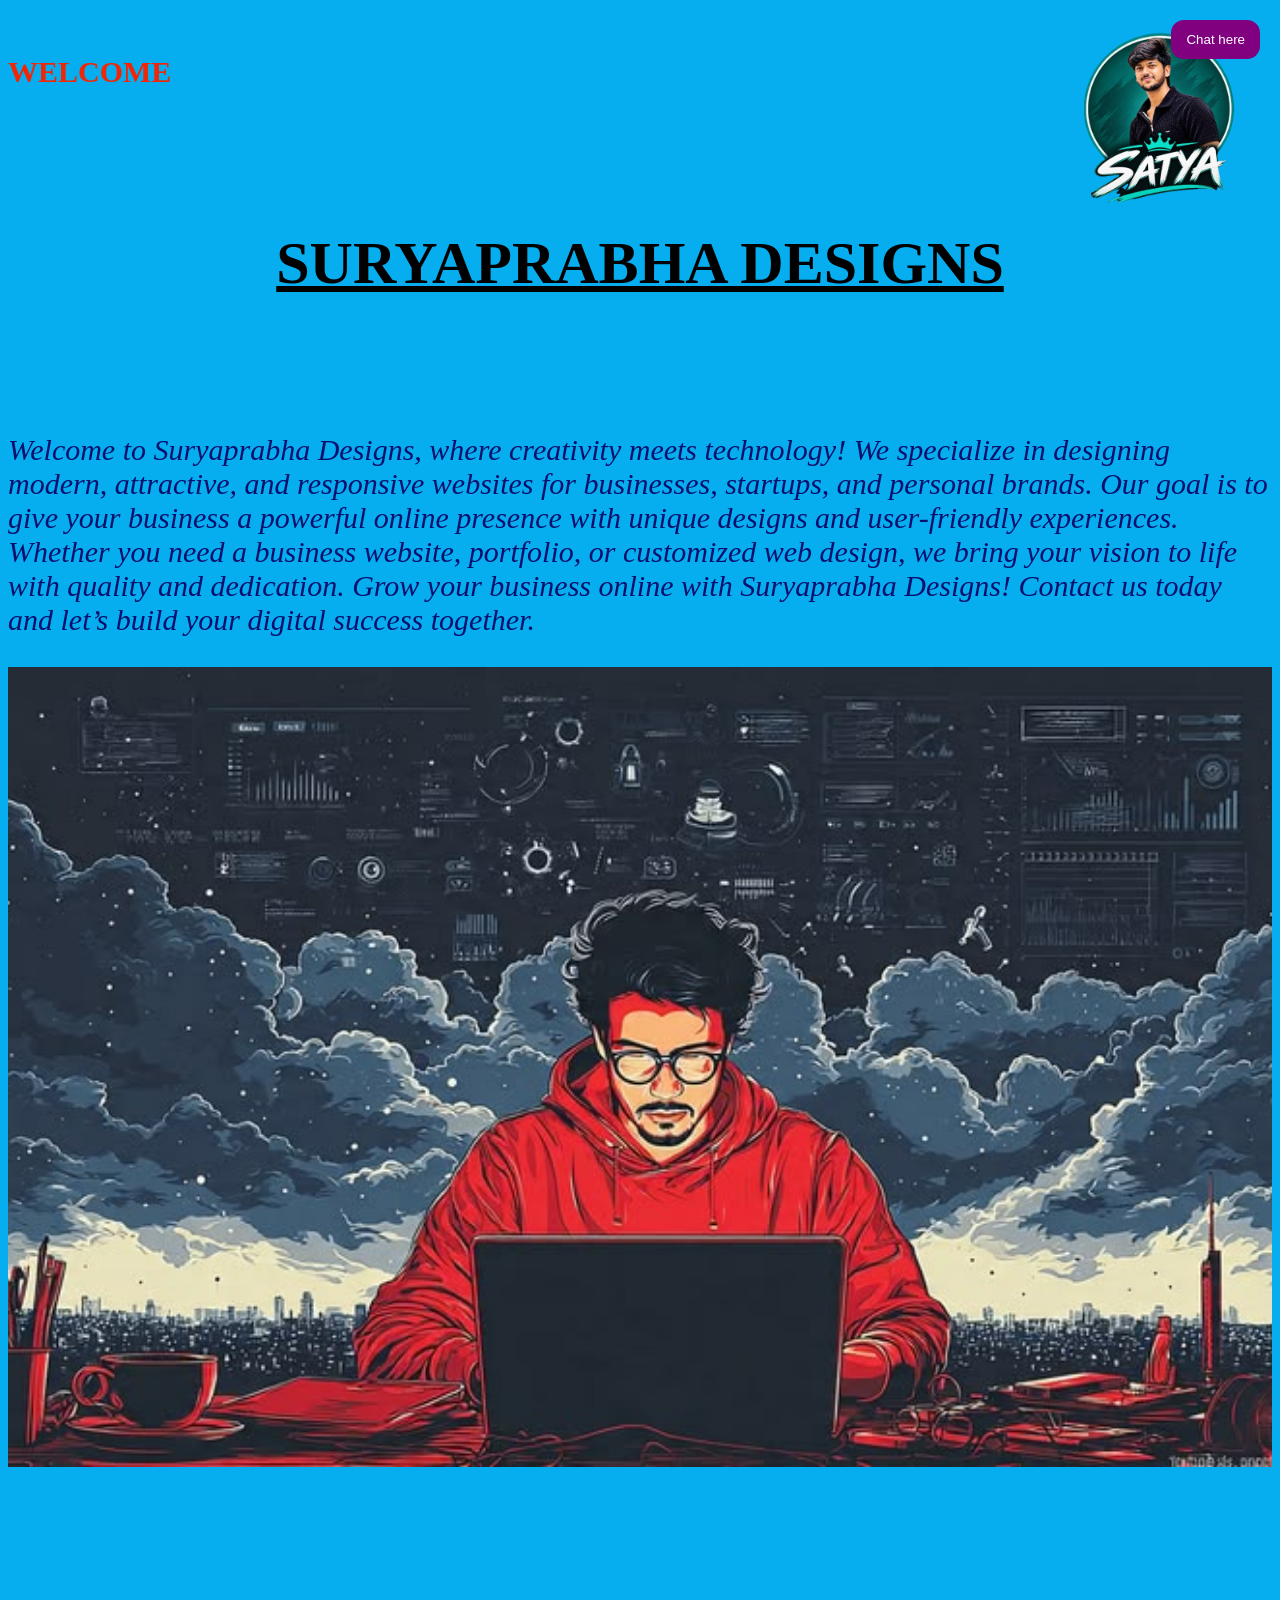
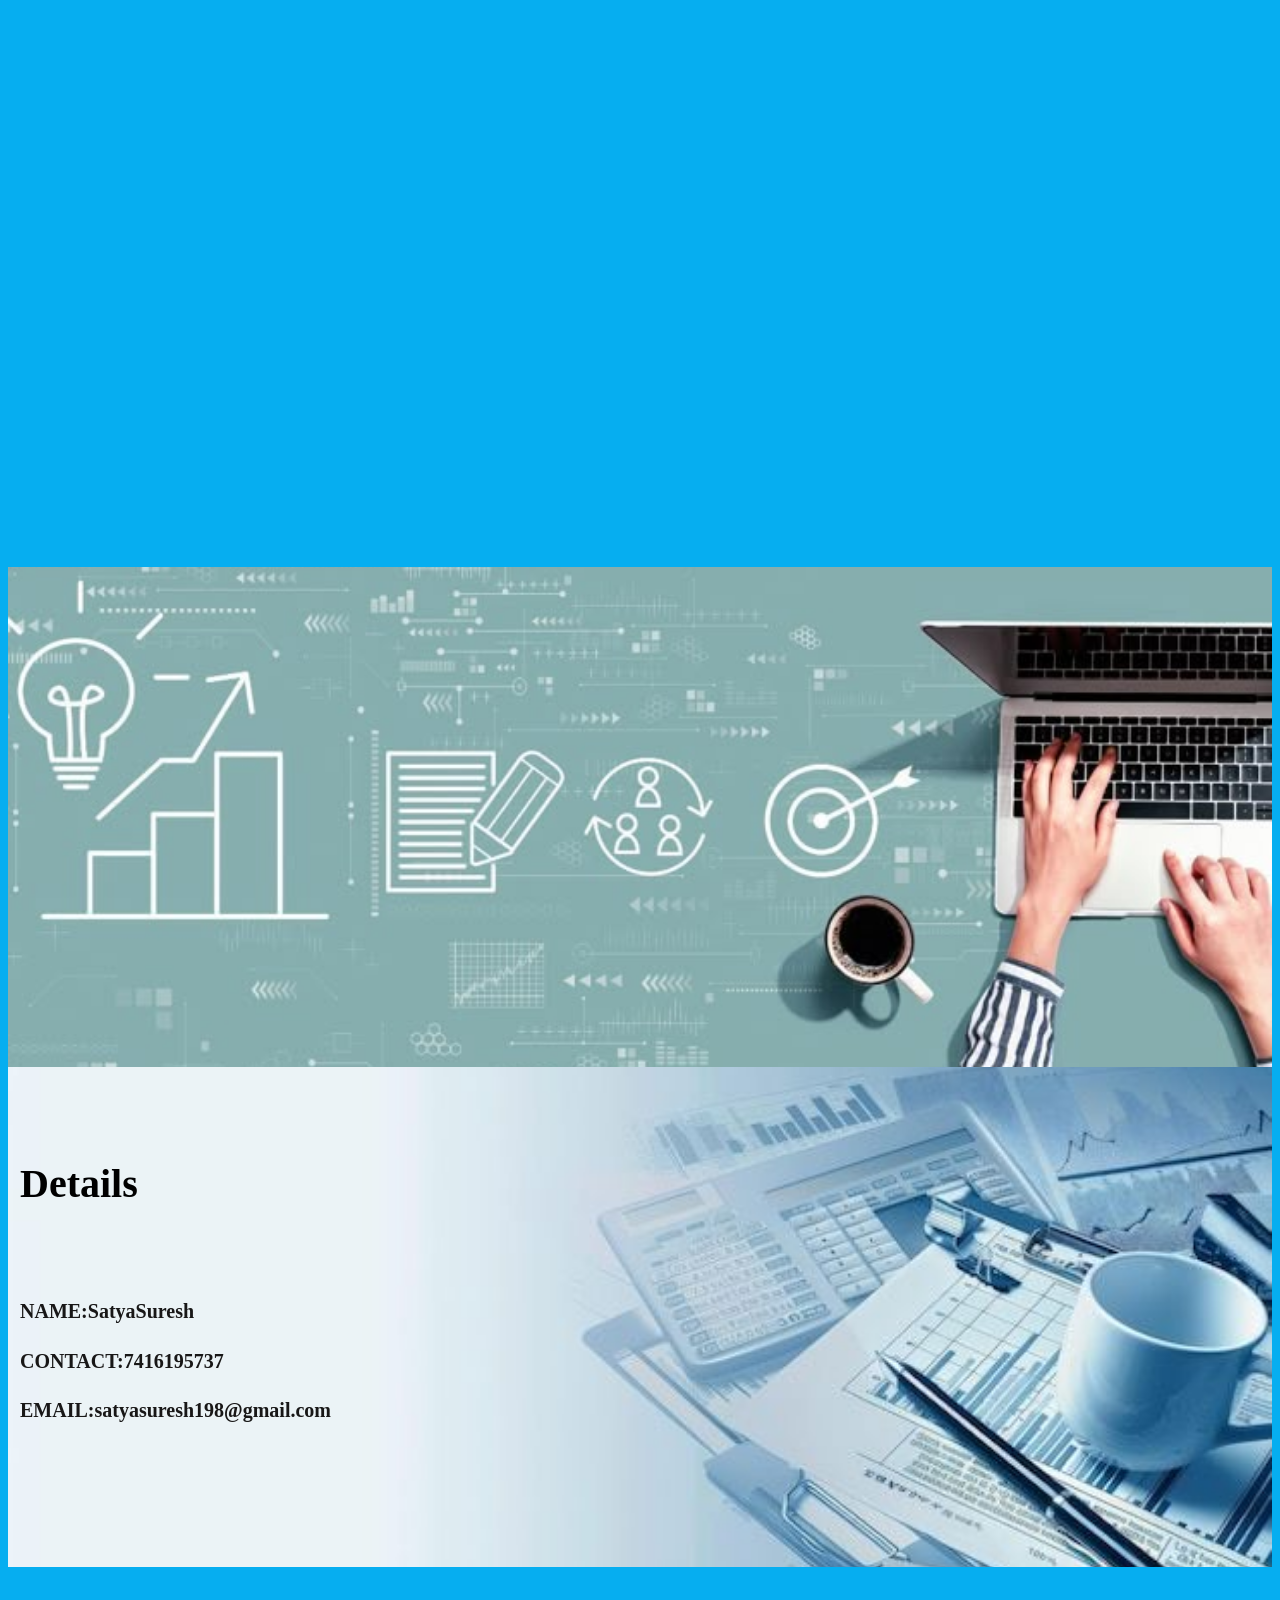
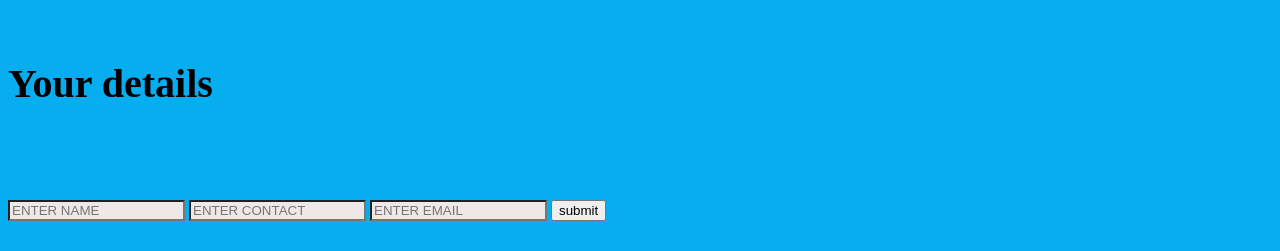
==== index.html @ feef0b9d "Update index.html" ====
<!DOCTYPE html>
<html>
<head>
    <link rel="stylesheet" href="myweb.css">
        
        <title>Suryaprabha designs</title>
</head>
<body>
    <img src="myylogo.png" alt="mylogo">
        <h5 class="welcome">WELCOME</h6>
        <h6 class="webname">SURYAPRABHA  DESIGNS</h6>
        <p>Welcome to Suryaprabha Designs, where creativity meets technology! We specialize in designing modern, attractive, and responsive websites for businesses, startups, and personal brands.
             Our goal is to give your business a powerful online presence with unique designs and user-friendly experiences. Whether you need a business website, portfolio, or customized web design, we bring your vision to life with quality and dedication.
              Grow your business online with Suryaprabha Designs! Contact us today and let’s build your digital success together.</p>
    <div class="box1"></div>
    <div class="slider">
    <img id="slideimage2" src="myylogo.png">
    </div>
     <div class="box3"></div>
    <main class="main1">
    <h6 class="details">Details</h6>
    <h4 class="info">NAME:SatyaSuresh</h4>
    <h4 class="info">CONTACT:7416195737</h4>
    <h4 class="info">EMAIL:satyasuresh198@gmail.com</h4>
    </main>
    <div class="box2"></div>
    </main>
    <div>
    <form id="myForm">
        <h6 class="yourinfo">Your details</h6>
        <input class="name" type="text" id="name" placeholder="ENTER NAME">
        <input class="name" type="text" id="contact" placeholder="ENTER CONTACT">
        <input class="name" type="text" id="email" placeholder="ENTER EMAIL">
    <button type="submit">submit</button>
    </form>
    <p id="message"></p>
    </div>
    <a href="https://wa.me/917416195737?text=HELLO%20suryaprabha%20designs">
        <button class="chat"> Chat here</button>
        </a>
        <style>
            img{
                position:absolute;
                width:200px;
                height:auto;
                top:20px;
                right:20px;
            }
        </style>
        <style>
            .details{
                color:black;
                font-size: 40px;
            }
            .info{
                color:rgb(24, 23, 23);
                border:darkblue;
                font-size: 20px;
            }
            .yourinfo{
                color:black;
                font-size: 40px;
            }

        </style>
    <style>
    .slider{
                width:2000px;
                max-width:1000px;
                height:600px;
                margin:50px auto;
                overflow:hidden;

            }
            .slider image{
                width:2000px;
                height:600px;
                object-fit:cover;
                display:block;
            }
            </style>
    <script>
    const images=[
    "myylogo.png",
    "box1.jpeg",
    "box2.jpeg"
];
let index=0;
function changeimage(){
    document.getElementById("slideimage2").src=images[index];
    index++;
    if(index >=images.length){
        index=0;
    }
}
setInterval(changeimage,1000);
        </script>
</html>
</body>
---- myweb.css ----
.box1{
                background-image:url("box1.jpeg");
                background-size:cover;
                background-position:center;
                top:0px;
                height:800px;
            }
            .box2{
                background-image:url("box2.jpeg");
                background-size:cover;
                background-position:center;
                height:500px;
                
            }
            .box3{
                background-image:url("box3.jpeg");
                background-size:cover;
                background-position:center;
                height:500px;

            }
head{
            background-color:rgb(11, 179, 245);
        }
        .name{
            text-style:italic;
        
            color:rgb(0, 0, 0);
            background-color:rgb(239, 232, 232);
            padding:red;

        }.chat{
            position:fixed;
            top:20px;
            right:20px;
            position:40px; 
            color: white;
            background-color: purple;
            text-align: center;
            padding:12px 15px;
            border:rgb(30, 11, 247);
            border-radius: 13px;
            animation: blink 1s infinite;
        }
            @keyframes blink{
                0%{
                    opacity: 2;
                }
                50%{
                    opacity: 0.7;
                }
                60%{
                    opacity: 1;
                }
            }
            .chat:hover{
                box-shadow:0 0 30px dark blue(2,78,255);
                transform:scale(1,.1);
                transition: 0.3s;
            }
            body{
                background-color:rgb(6, 174, 240);
            }
            .webname{
                font-size:60px;
                text-align: center;
                position:relative;
                top:5px;
                text-decoration: underline;
                text-decoration-color:solid red;
            }
            .welcome{
                font-size:30px;
                text-align:left;
                position:relative;
                top:5px;
                color:rgb(241, 38, 6);
                border-color: rgb(12, 2, 2);
            }
            img{
                position:absolute;
                width:200px;
                height:auto;
                top:20px;
                right:20px;
            }
            .main1{
                color:red;
                position:absolute;
                width:10px;
                height:auto;
                left:20px;
                bottom:-100;
                
            }
            p{
                color:rgb(8, 16, 110);
                border-color:rgb(0, 0, 0);
                font-size: 30px;
                font-style: italic;
            }
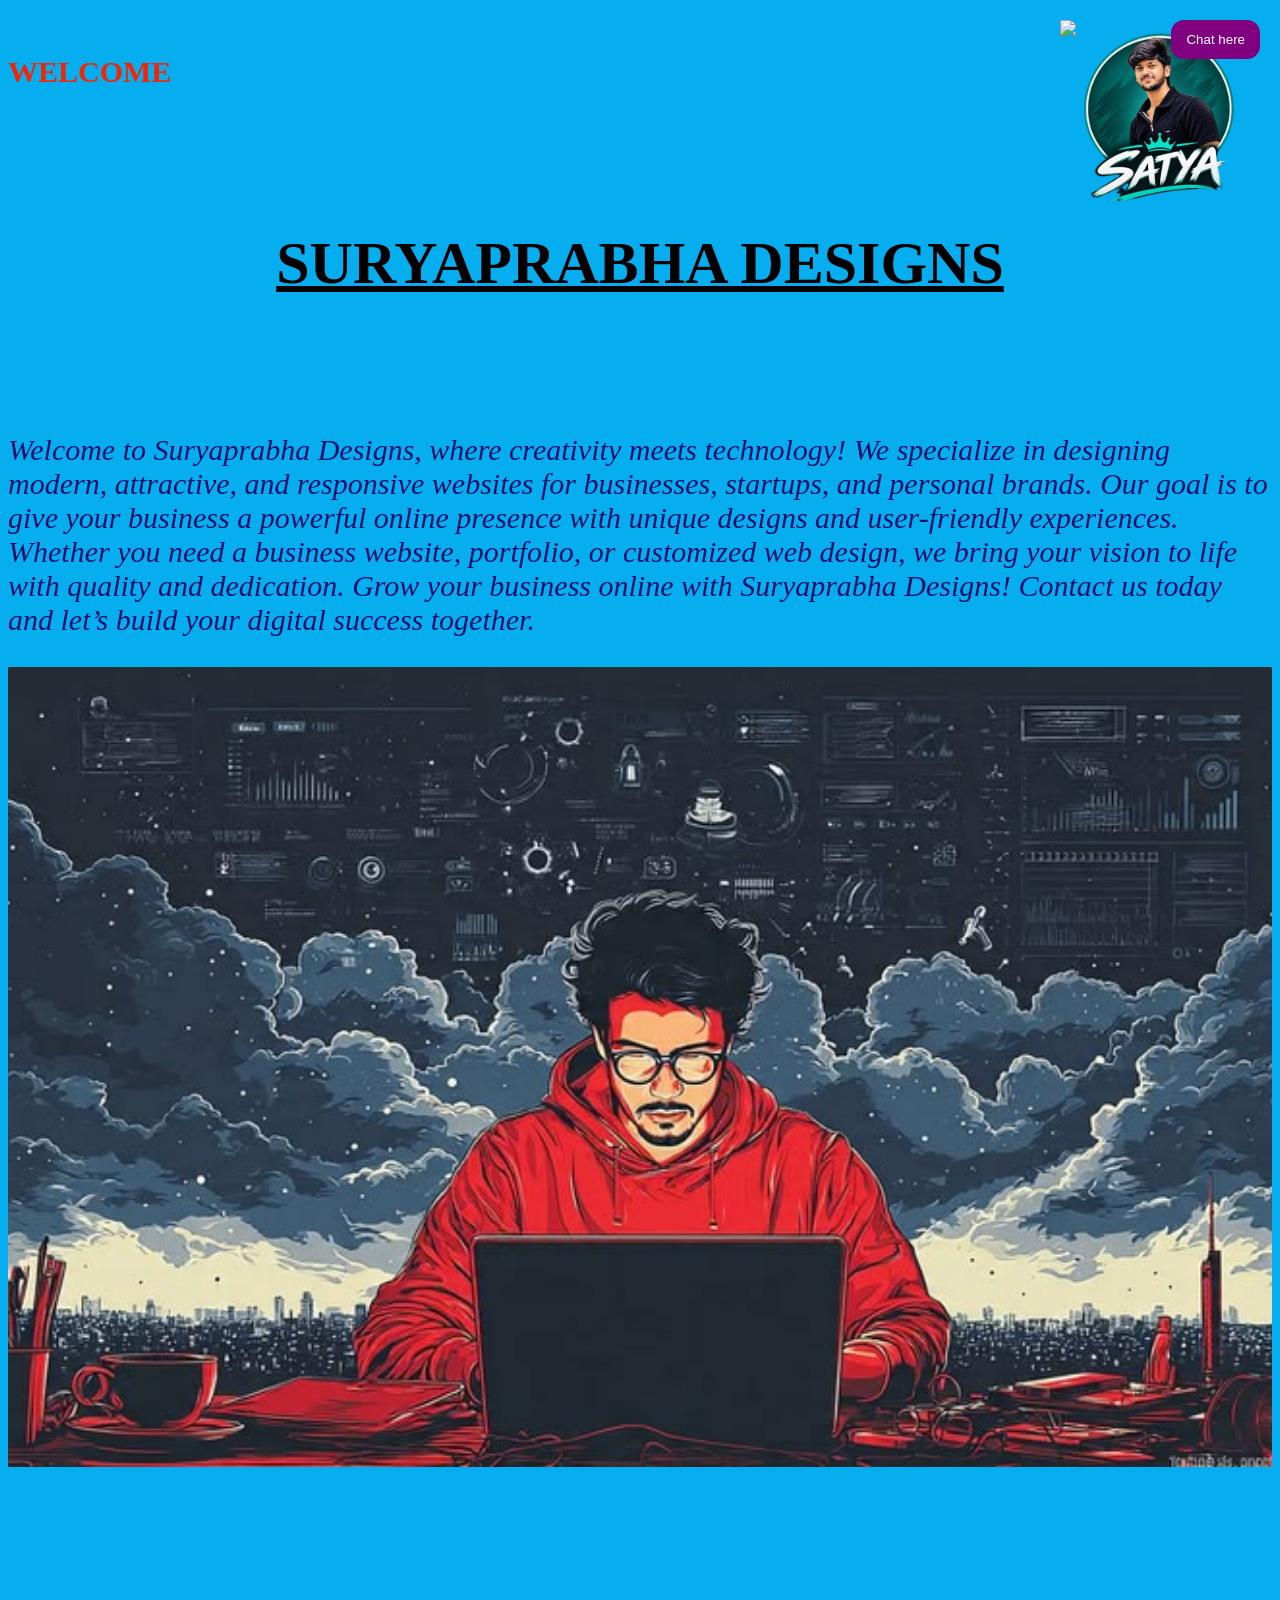
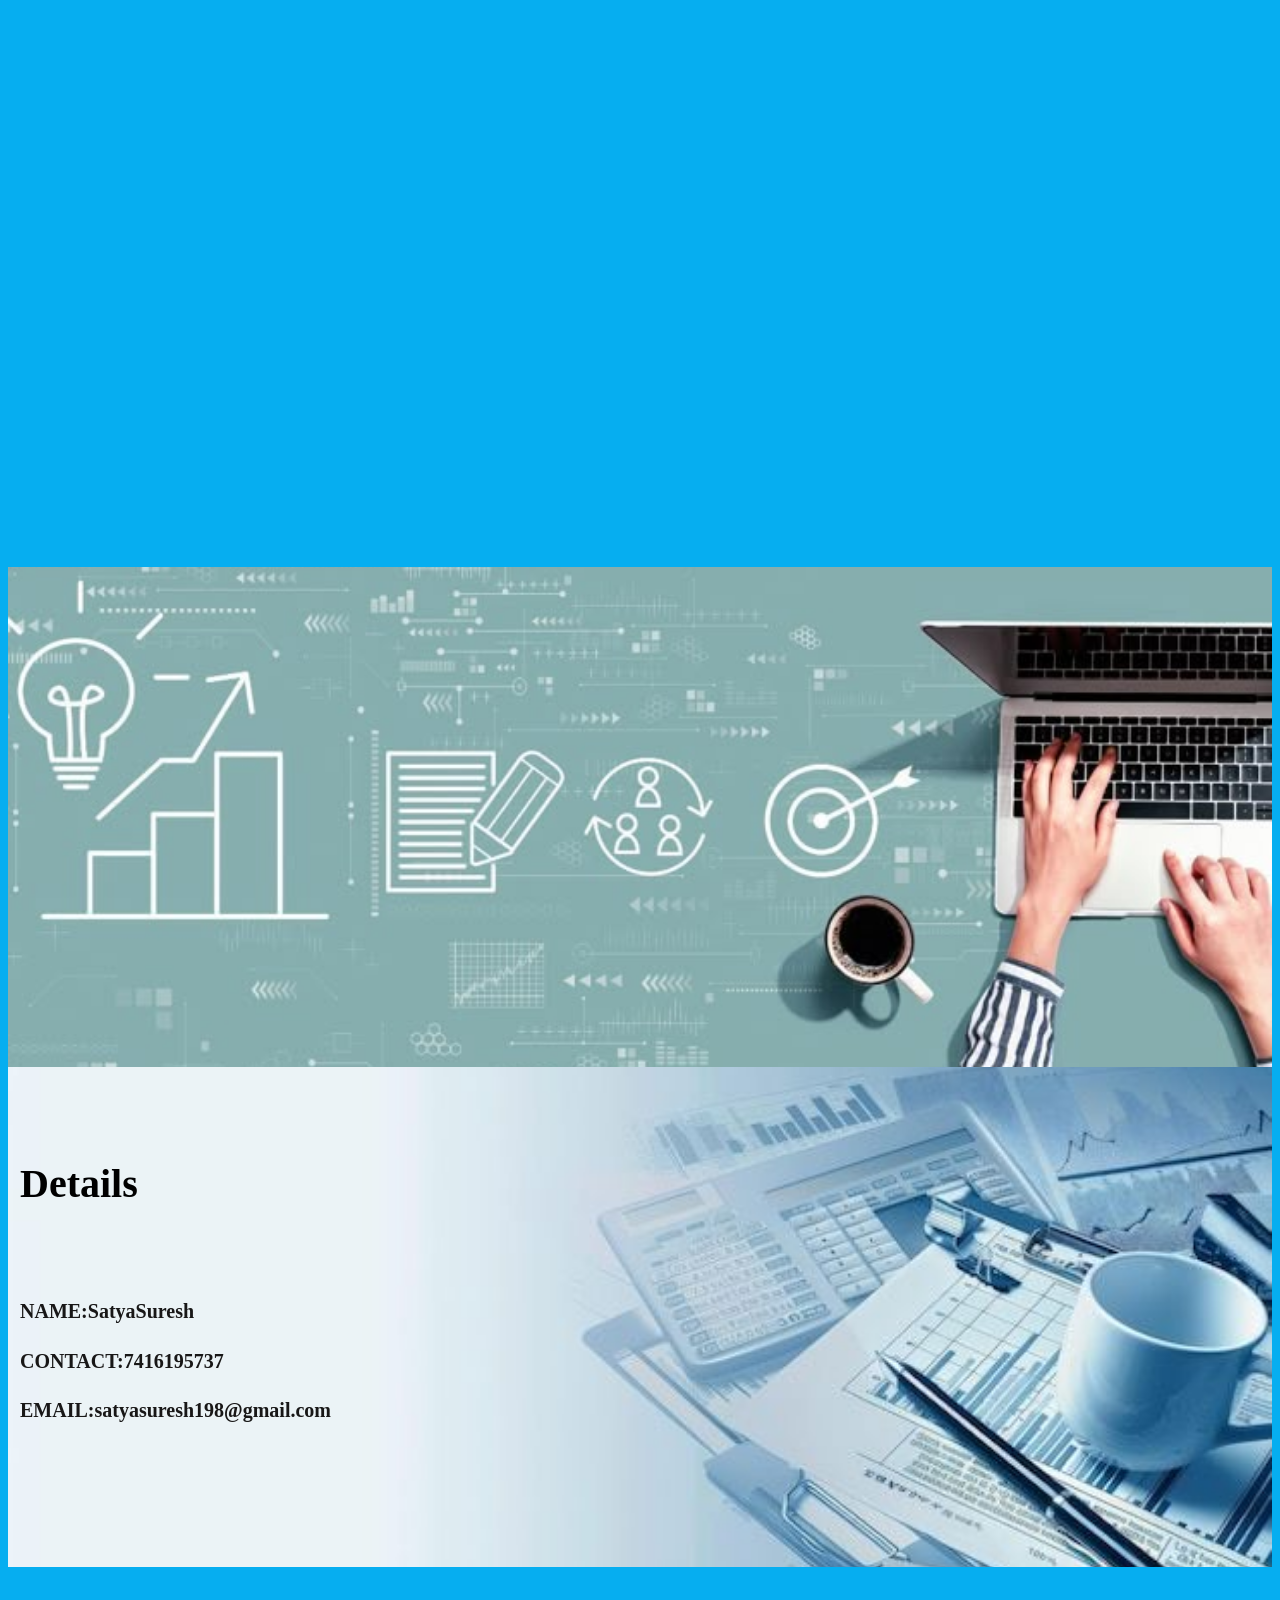
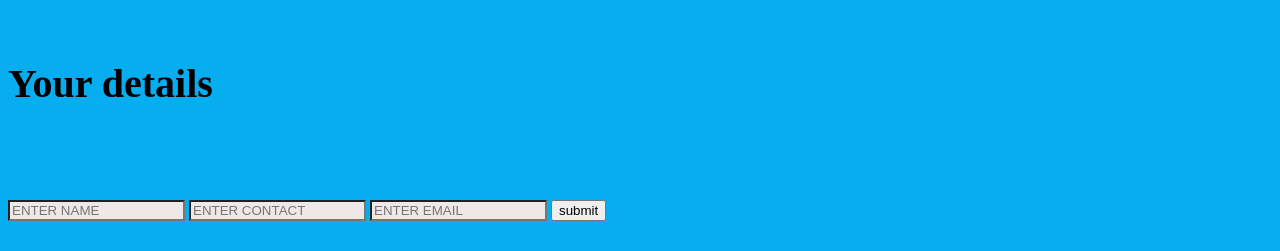
==== commit 7aad9a84: "Update index.html" ====
--- a/index.html
+++ b/index.html
@@ -14,7 +14,7 @@
               Grow your business online with Suryaprabha Designs! Contact us today and let’s build your digital success together.</p>
     <div class="box1"></div>
     <div class="slider">
-    <img id="slideimage2" src="myylogo.png">
+    <img id="slide1.png" src="myylogo.png">
     </div>
      <div class="box3"></div>
     <main class="main1">
@@ -81,13 +81,13 @@
             </style>
     <script>
     const images=[
-    "myylogo.png",
-    "box1.jpeg",
-    "box2.jpeg"
+    "slide1.png",
+    "slide2.png",
+    "slide3.png.jpeg"
 ];
 let index=0;
 function changeimage(){
-    document.getElementById("slideimage2").src=images[index];
+    document.getElementById("slide1.png").src=images[index];
     index++;
     if(index >=images.length){
         index=0;
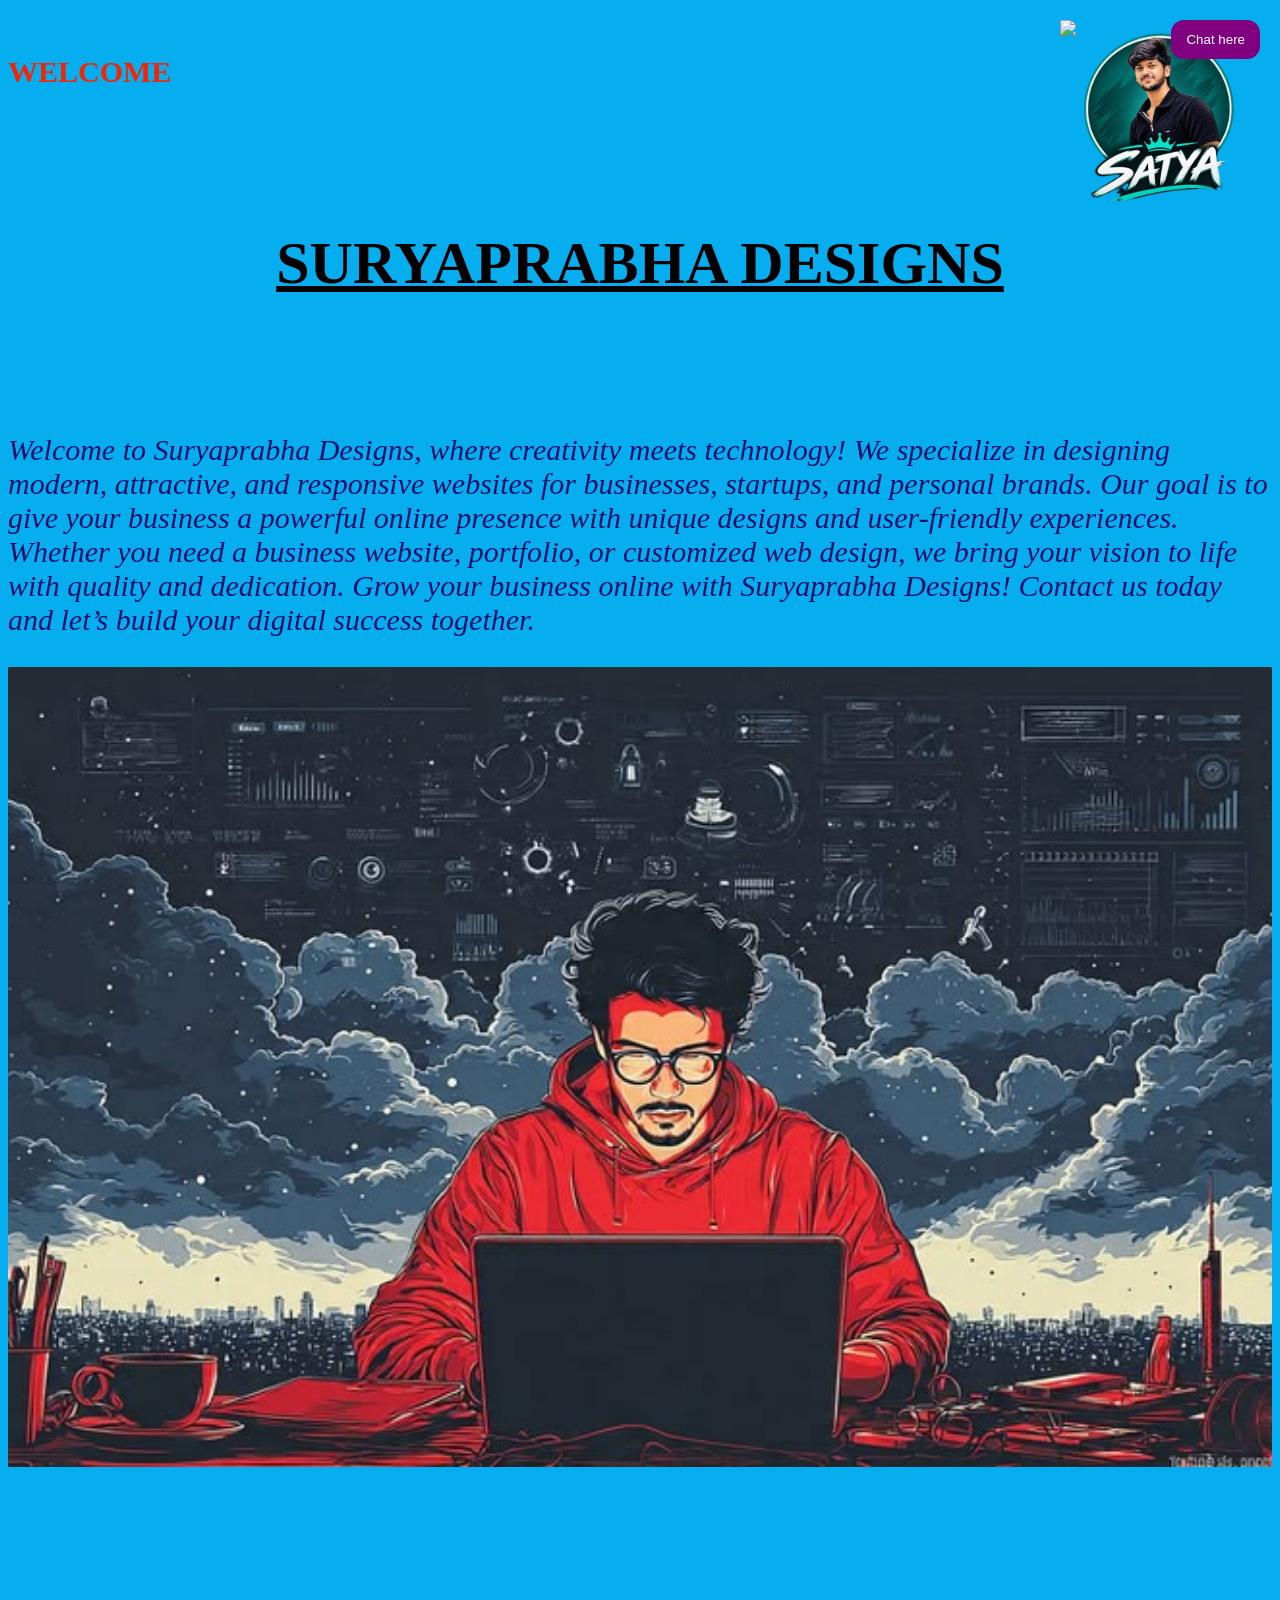
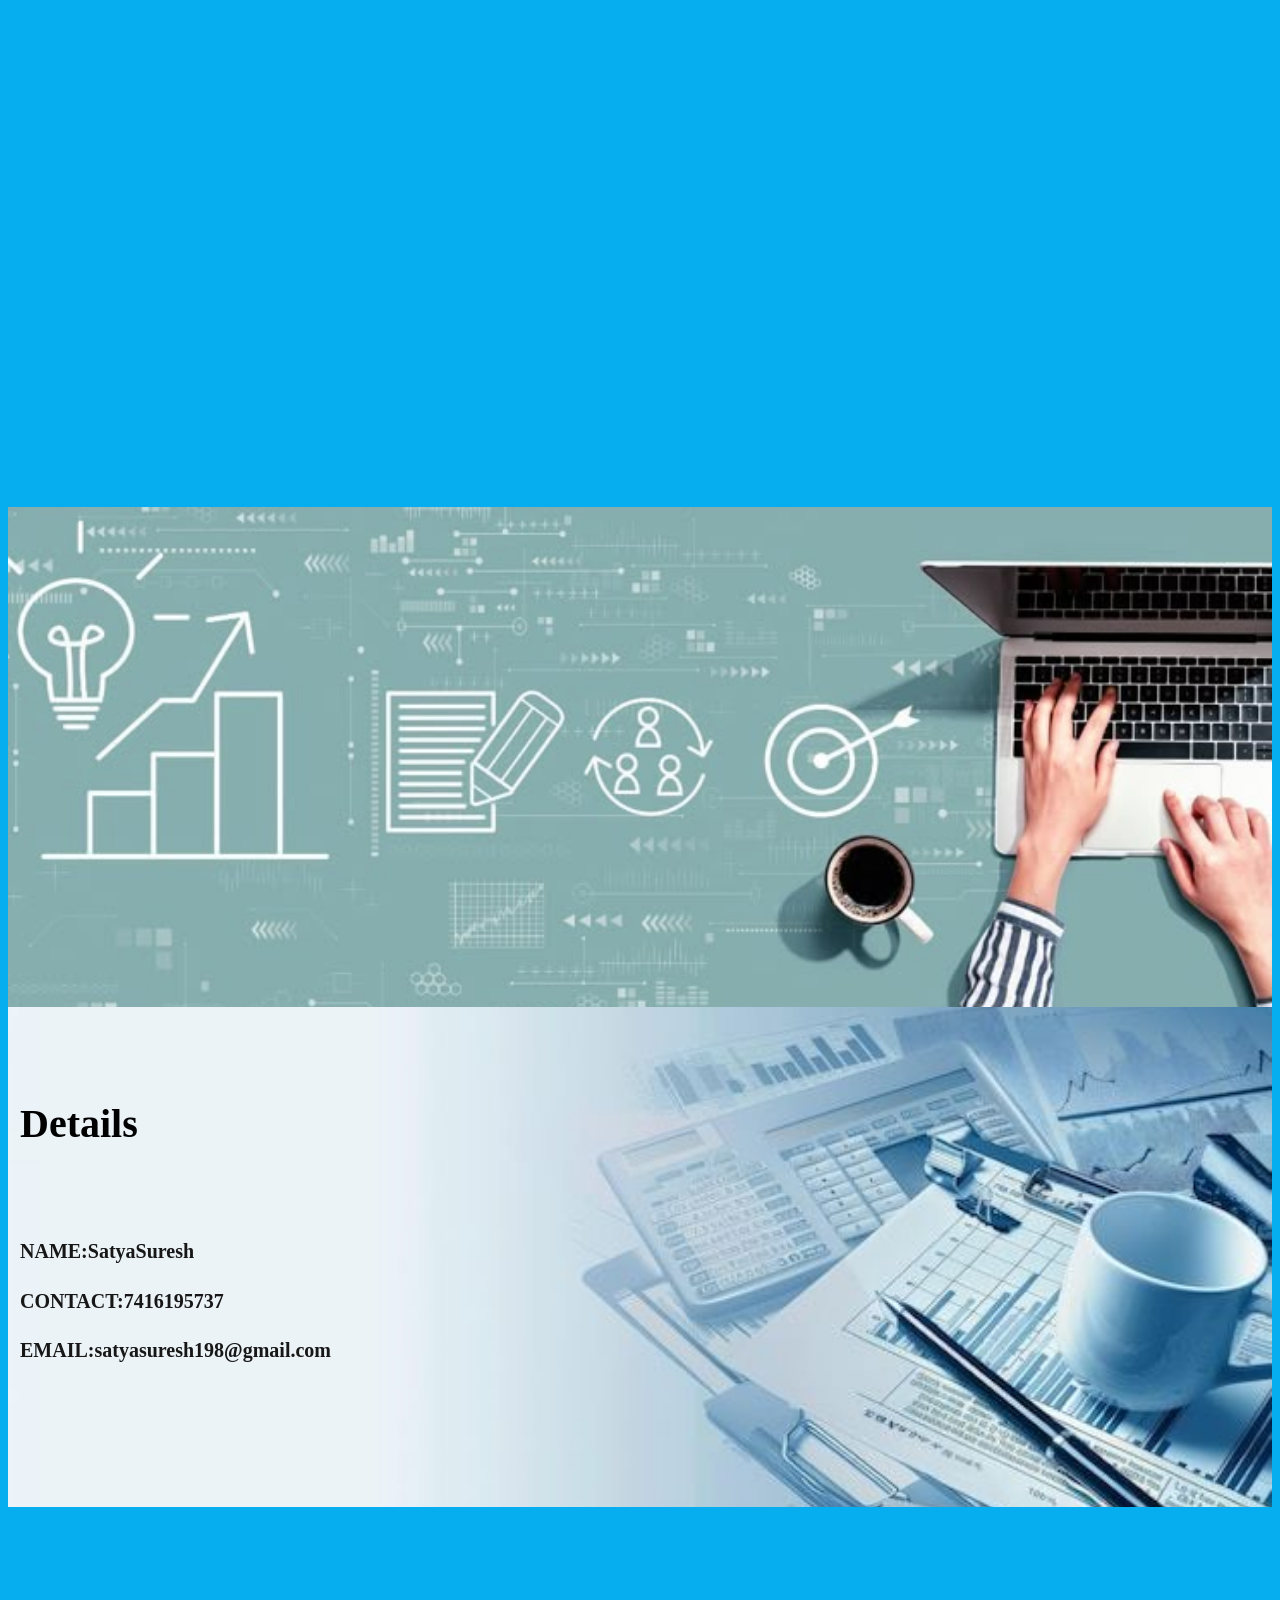
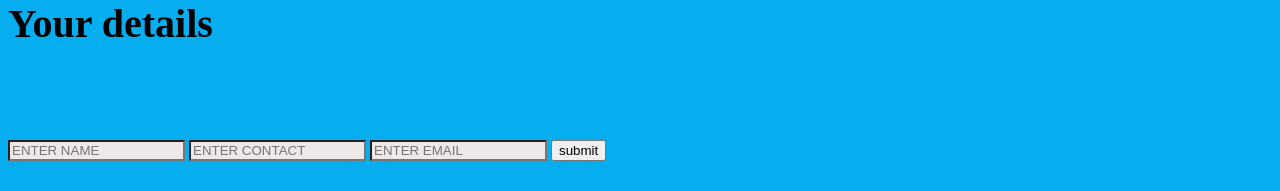
==== commit 0e972c0c: "Update index.html" ====
--- a/index.html
+++ b/index.html
@@ -14,7 +14,7 @@
               Grow your business online with Suryaprabha Designs! Contact us today and let’s build your digital success together.</p>
     <div class="box1"></div>
     <div class="slider">
-    <img id="slide1.png" src="myylogo.png">
+    <img id="slider" src="slide1.jpeg">
     </div>
      <div class="box3"></div>
     <main class="main1">
@@ -65,29 +65,29 @@
         </style>
     <style>
     .slider{
-                width:2000px;
+                width:100%;
                 max-width:1000px;
                 height:600px;
-                margin:50px auto;
+                margin:20px auto;
                 overflow:hidden;
 
             }
             .slider image{
-                width:2000px;
-                height:600px;
+                width:80%;
+                height:400px;
                 object-fit:cover;
                 display:block;
             }
             </style>
     <script>
     const images=[
-    "slide1.png",
-    "slide2.png",
-    "slide3.png.jpeg"
+    "slide1.pjeg",
+    "slide2.jpeg",
+    "slide3.jpeg"
 ];
 let index=0;
 function changeimage(){
-    document.getElementById("slide1.png").src=images[index];
+    document.getElementById("slider").src=images[index];
     index++;
     if(index >=images.length){
         index=0;
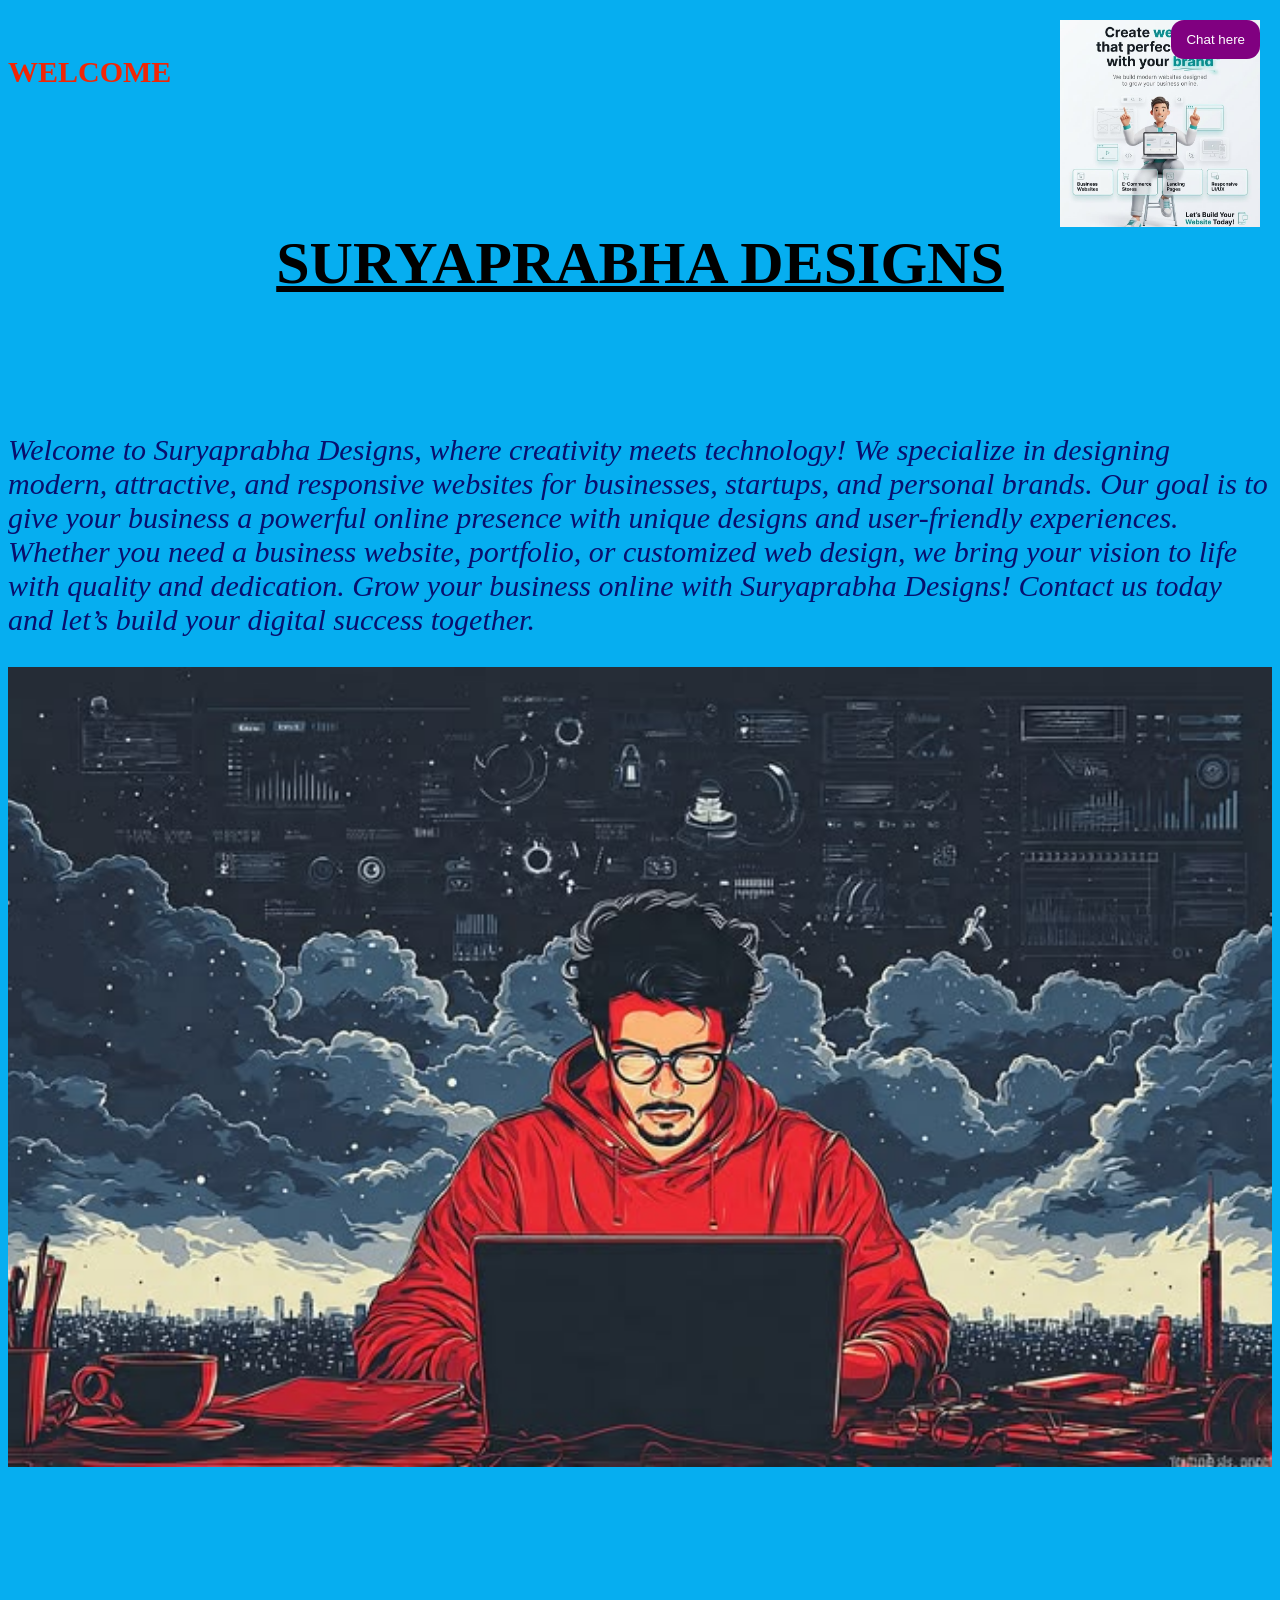
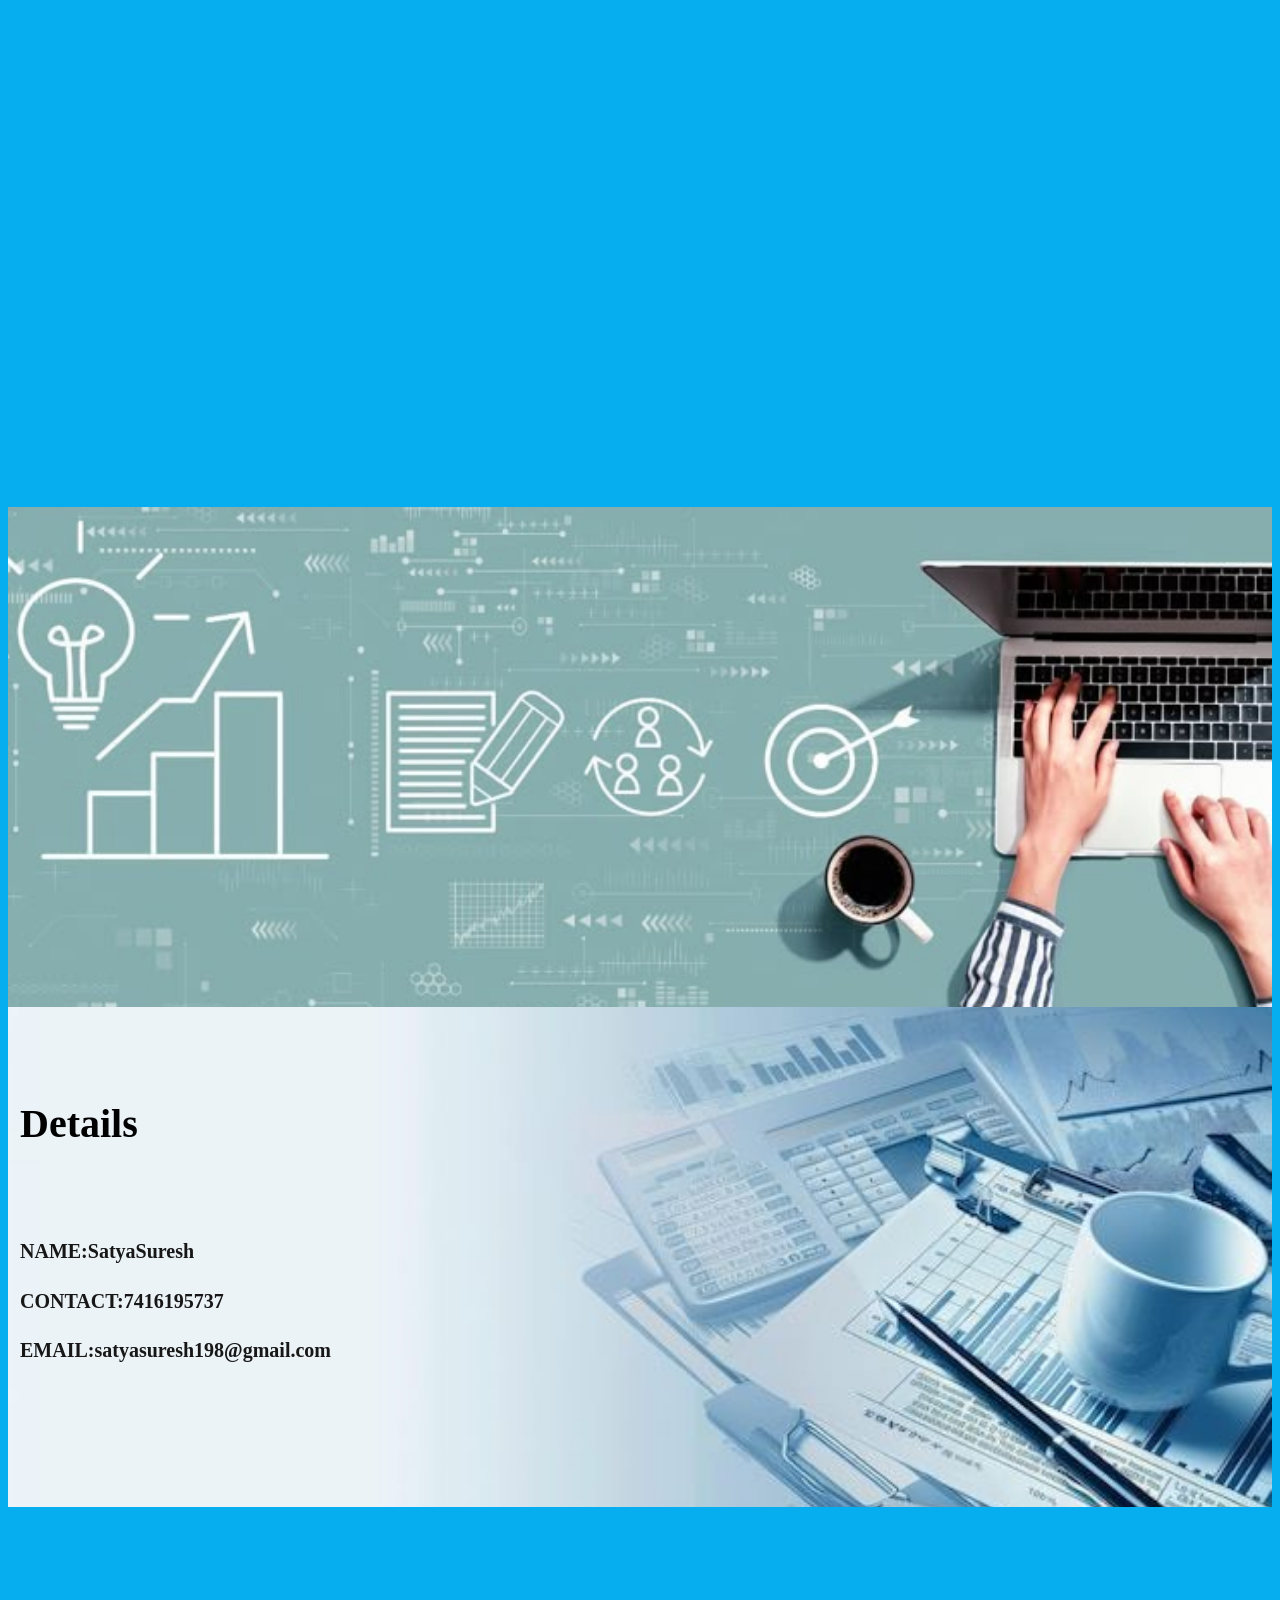
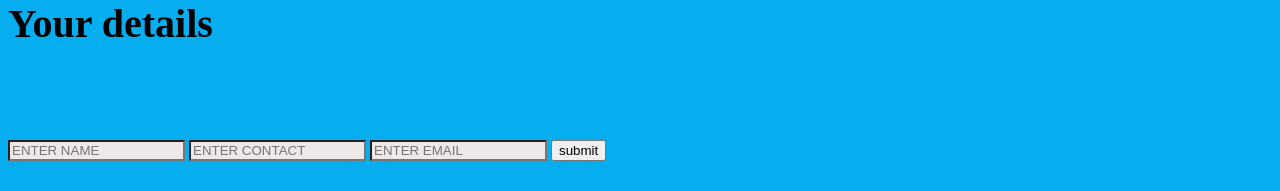
==== commit f7c00053: "Update index.html" ====
--- a/index.html
+++ b/index.html
@@ -14,7 +14,7 @@
               Grow your business online with Suryaprabha Designs! Contact us today and let’s build your digital success together.</p>
     <div class="box1"></div>
     <div class="slider">
-    <img id="slider" src="slide1.jpeg">
+    <img id="slider2" src="slide1.jpeg">
     </div>
      <div class="box3"></div>
     <main class="main1">
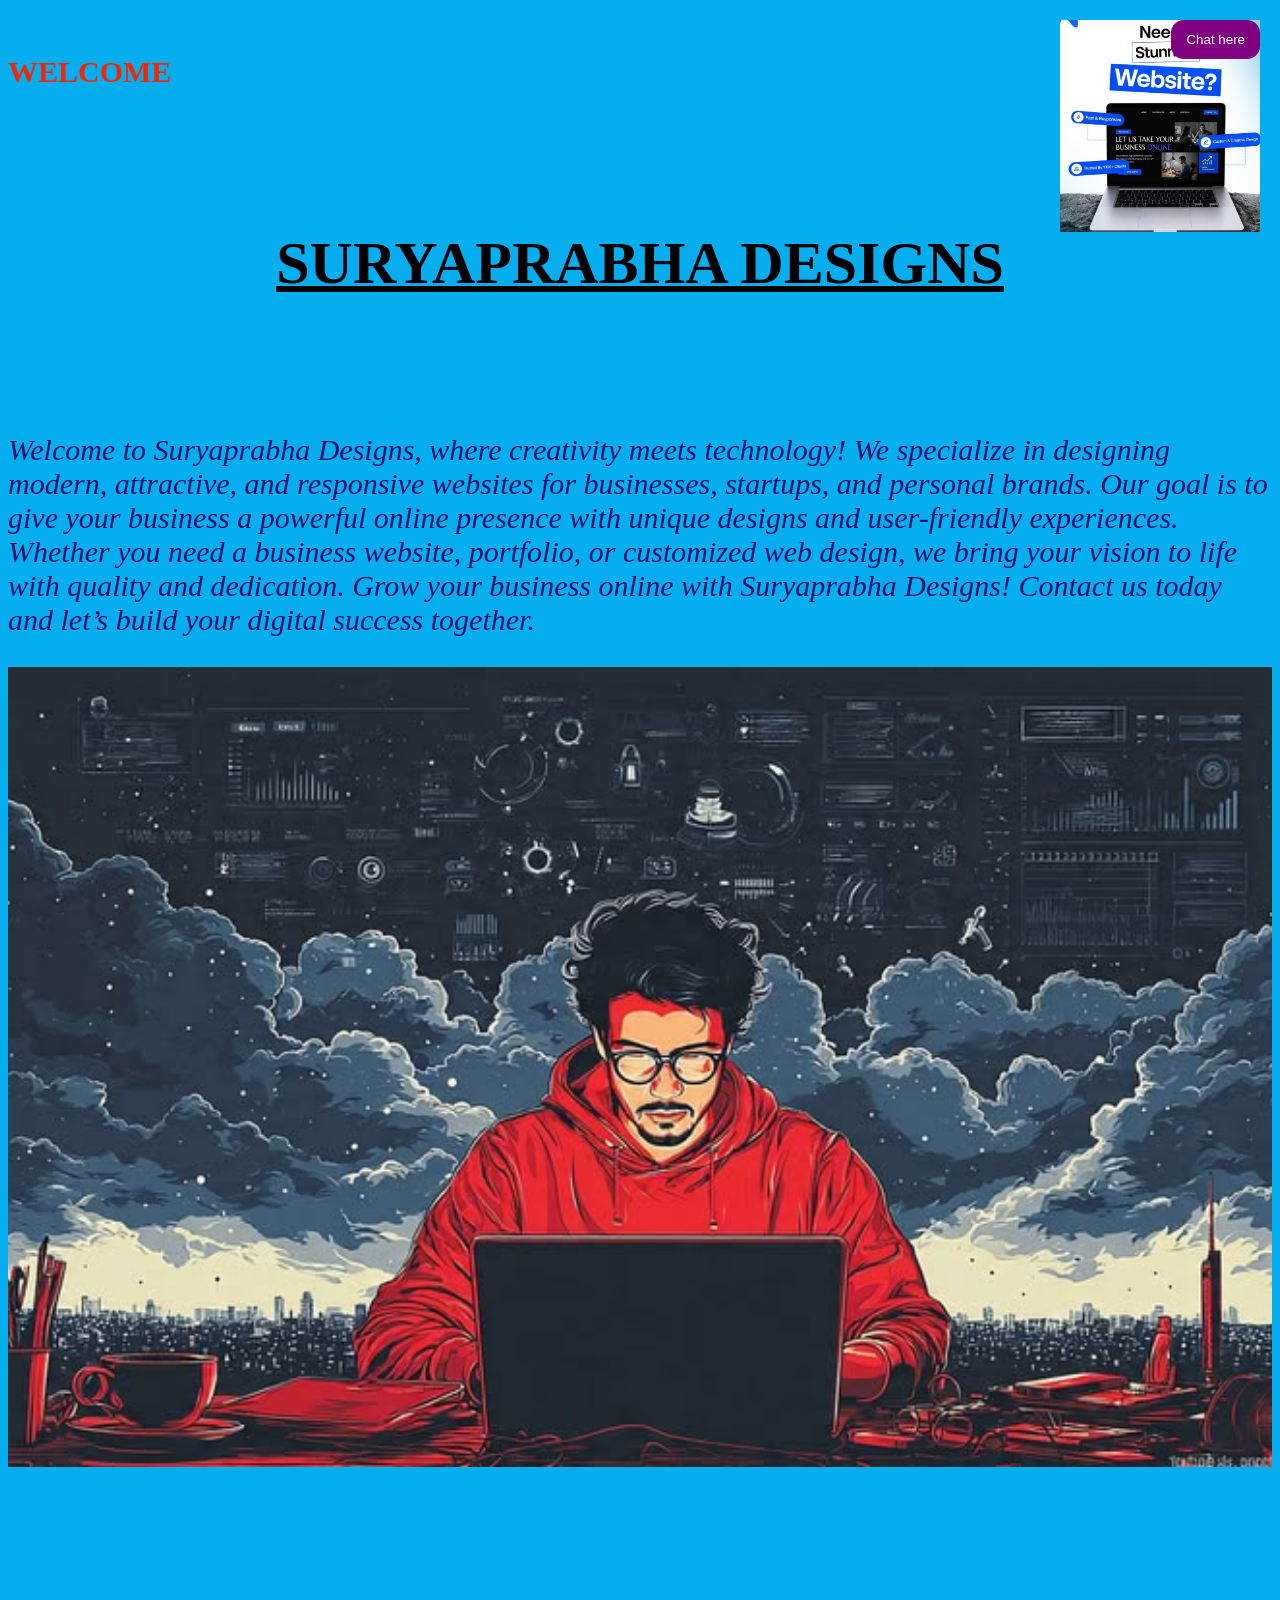
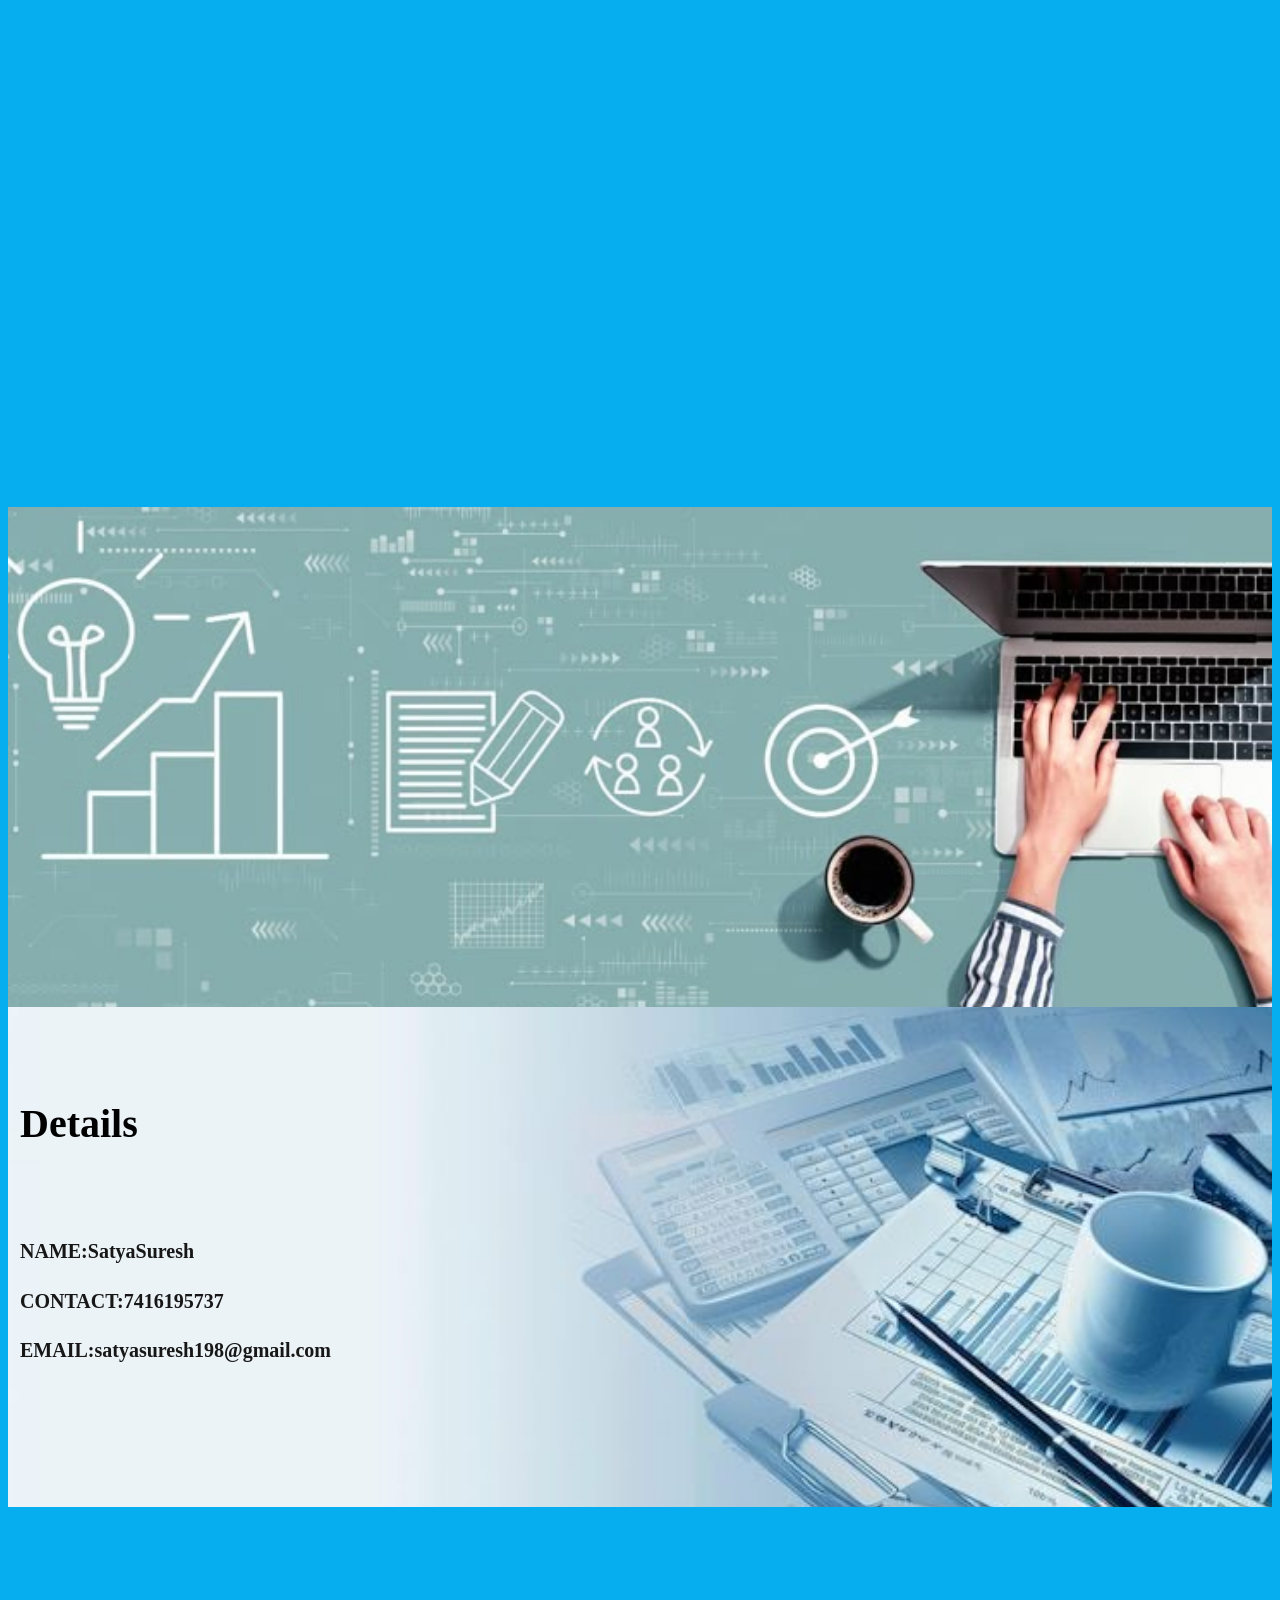
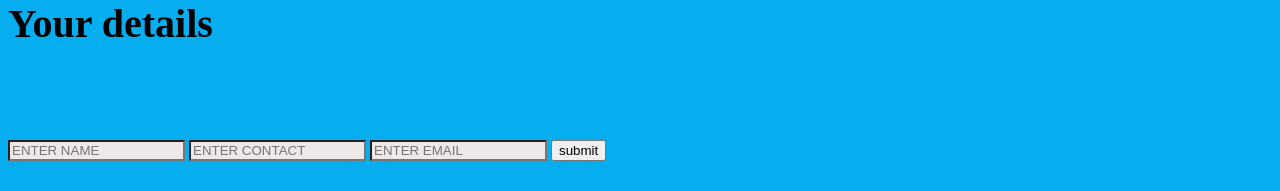
==== commit a07fded2: "Update index.html" ====
--- a/index.html
+++ b/index.html
@@ -13,7 +13,7 @@
              Our goal is to give your business a powerful online presence with unique designs and user-friendly experiences. Whether you need a business website, portfolio, or customized web design, we bring your vision to life with quality and dedication.
               Grow your business online with Suryaprabha Designs! Contact us today and let’s build your digital success together.</p>
     <div class="box1"></div>
-    <div class="slider">
+    <div class="slidering">
     <img id="slider2" src="slide1.jpeg">
     </div>
      <div class="box3"></div>
@@ -64,7 +64,7 @@
 
         </style>
     <style>
-    .slider{
+    .slidering{
                 width:100%;
                 max-width:1000px;
                 height:600px;
@@ -72,7 +72,7 @@
                 overflow:hidden;
 
             }
-            .slider image{
+            .slidering image{
                 width:80%;
                 height:400px;
                 object-fit:cover;
@@ -87,7 +87,7 @@
 ];
 let index=0;
 function changeimage(){
-    document.getElementById("slider").src=images[index];
+    document.getElementById("slider2").src=images[index];
     index++;
     if(index >=images.length){
         index=0;
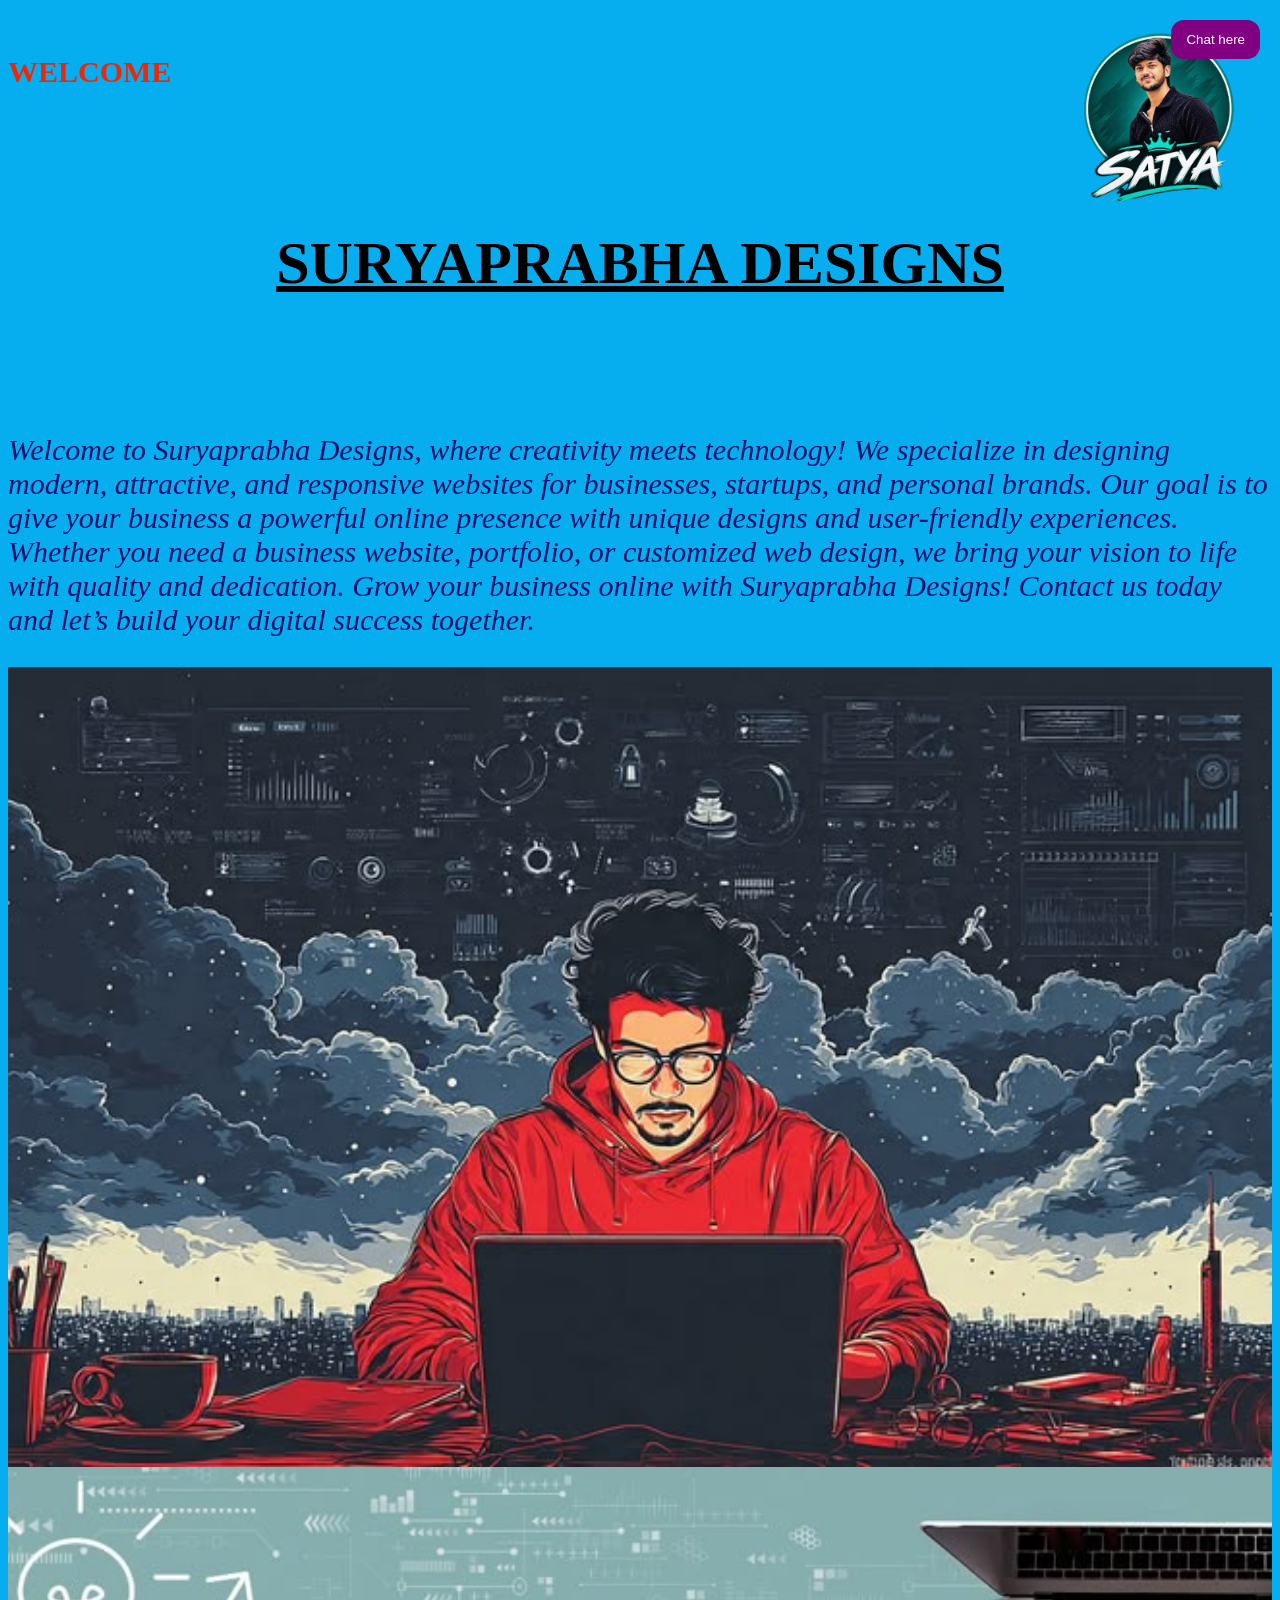
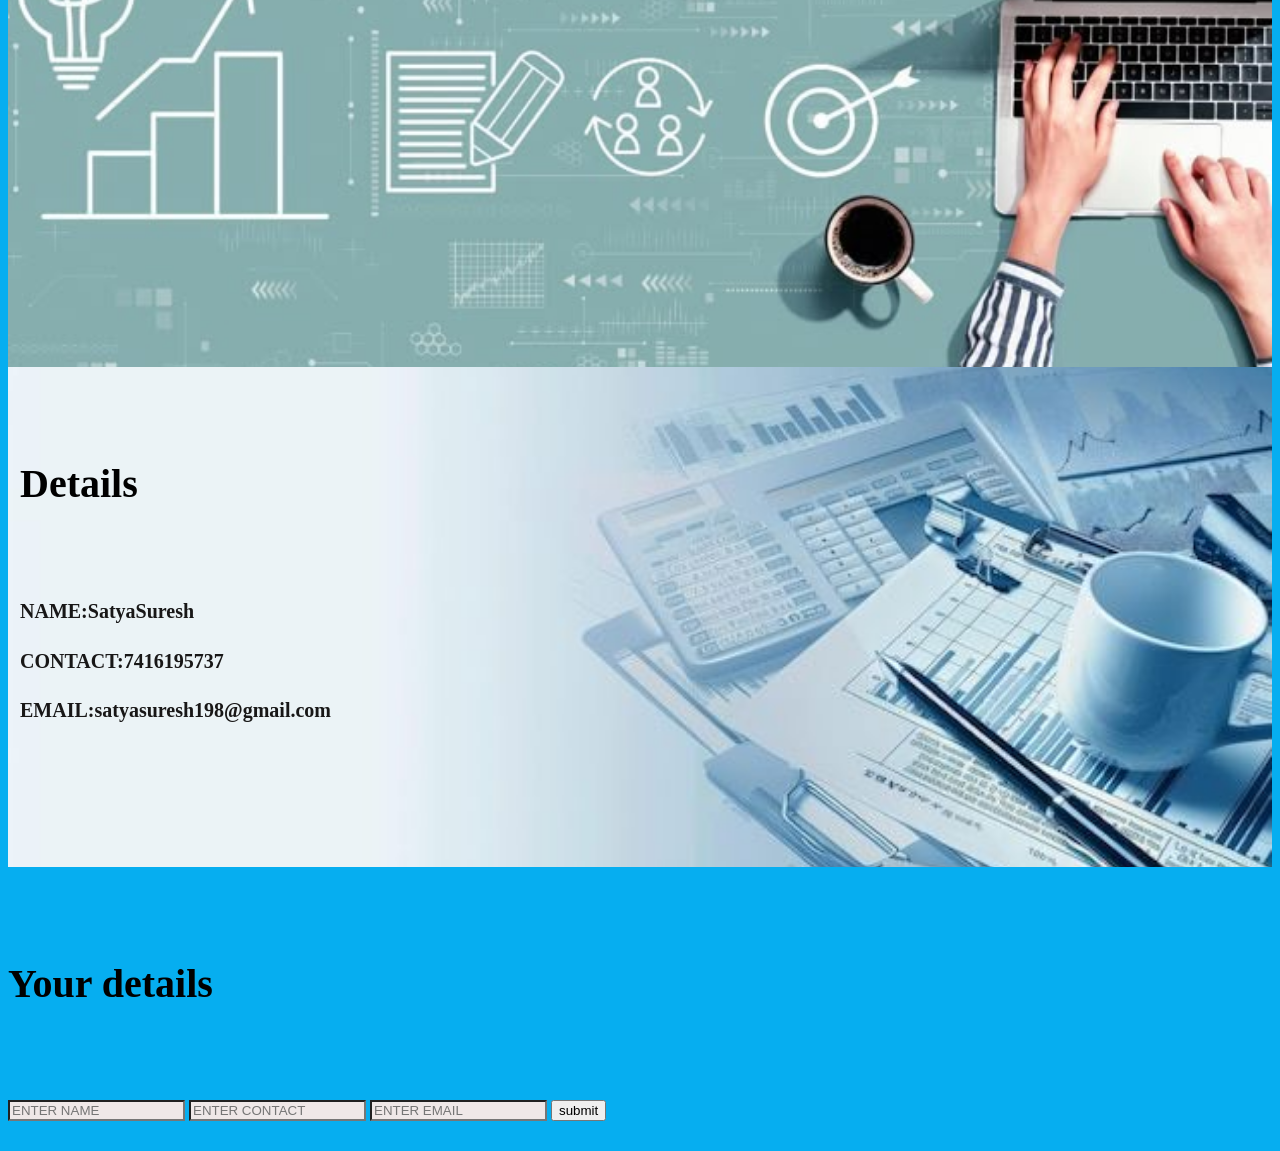
==== commit f4feff4b: "Fix HTML structure and clean up formatting" ====
--- a/index.html
+++ b/index.html
@@ -13,9 +13,6 @@
              Our goal is to give your business a powerful online presence with unique designs and user-friendly experiences. Whether you need a business website, portfolio, or customized web design, we bring your vision to life with quality and dedication.
               Grow your business online with Suryaprabha Designs! Contact us today and let’s build your digital success together.</p>
     <div class="box1"></div>
-    <div class="slidering">
-    <img id="slider2" src="slide1.jpeg">
-    </div>
      <div class="box3"></div>
     <main class="main1">
     <h6 class="details">Details</h6>
@@ -63,37 +60,5 @@
             }
 
         </style>
-    <style>
-    .slidering{
-                width:100%;
-                max-width:1000px;
-                height:600px;
-                margin:20px auto;
-                overflow:hidden;
-
-            }
-            .slidering image{
-                width:80%;
-                height:400px;
-                object-fit:cover;
-                display:block;
-            }
-            </style>
-    <script>
-    const images=[
-    "slide1.pjeg",
-    "slide2.jpeg",
-    "slide3.jpeg"
-];
-let index=0;
-function changeimage(){
-    document.getElementById("slider2").src=images[index];
-    index++;
-    if(index >=images.length){
-        index=0;
-    }
-}
-setInterval(changeimage,1000);
-        </script>
 </html>
 </body>
